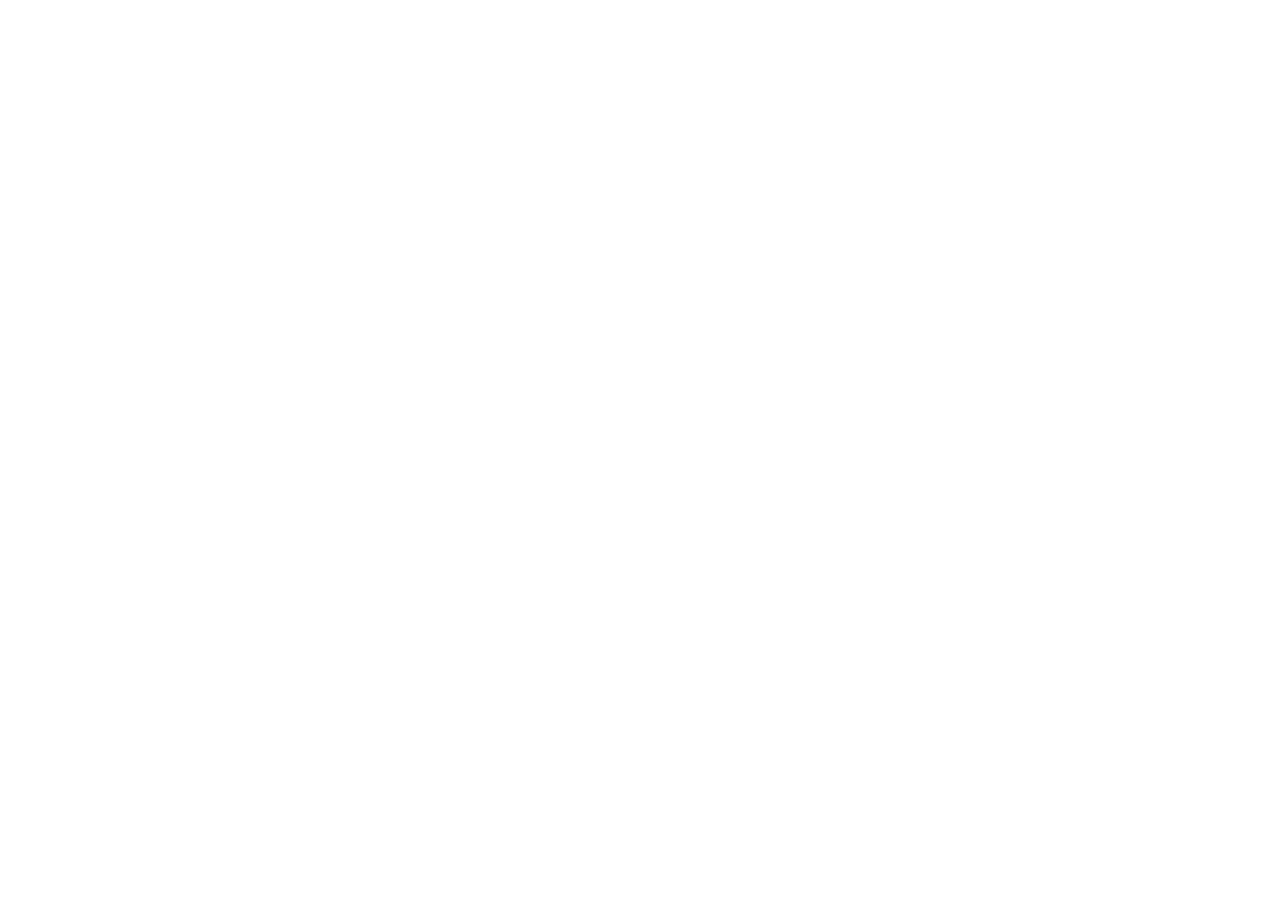
==== calzado.html @ c651f4db "Cambios" ====
<!DOCTYPE html>
<html lang="en">
<head>
    <meta charset="UTF-8">
    <meta http-equiv="X-UA-Compatible" content="IE=edge">
    <meta name="viewport" content="width=device-width, initial-scale=1.0">
    <title>Document</title>
</head>
<body>
    
</body>
</html>
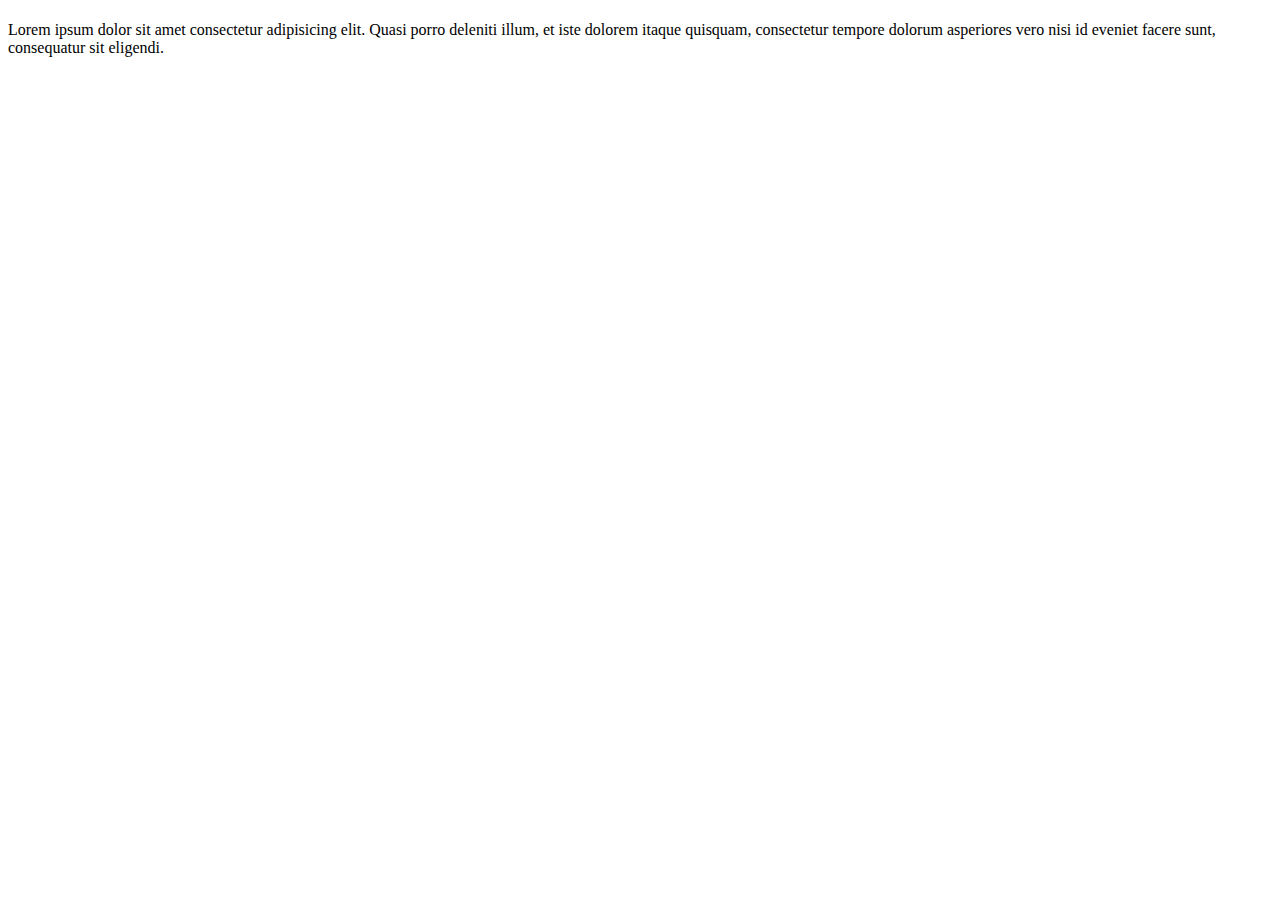
==== commit 7ee8f1d8: "cambios" ====
--- a/calzado.html
+++ b/calzado.html
@@ -7,6 +7,9 @@
     <title>Document</title>
 </head>
 <body>
-    
+    <h1></h1>
+    <p>Lorem ipsum dolor sit amet consectetur adipisicing elit. Quasi porro 
+        deleniti illum, et iste dolorem itaque quisquam, consectetur tempore dolorum asperiores
+         vero nisi id eveniet facere sunt, consequatur sit eligendi.</p>
 </body>
 </html>